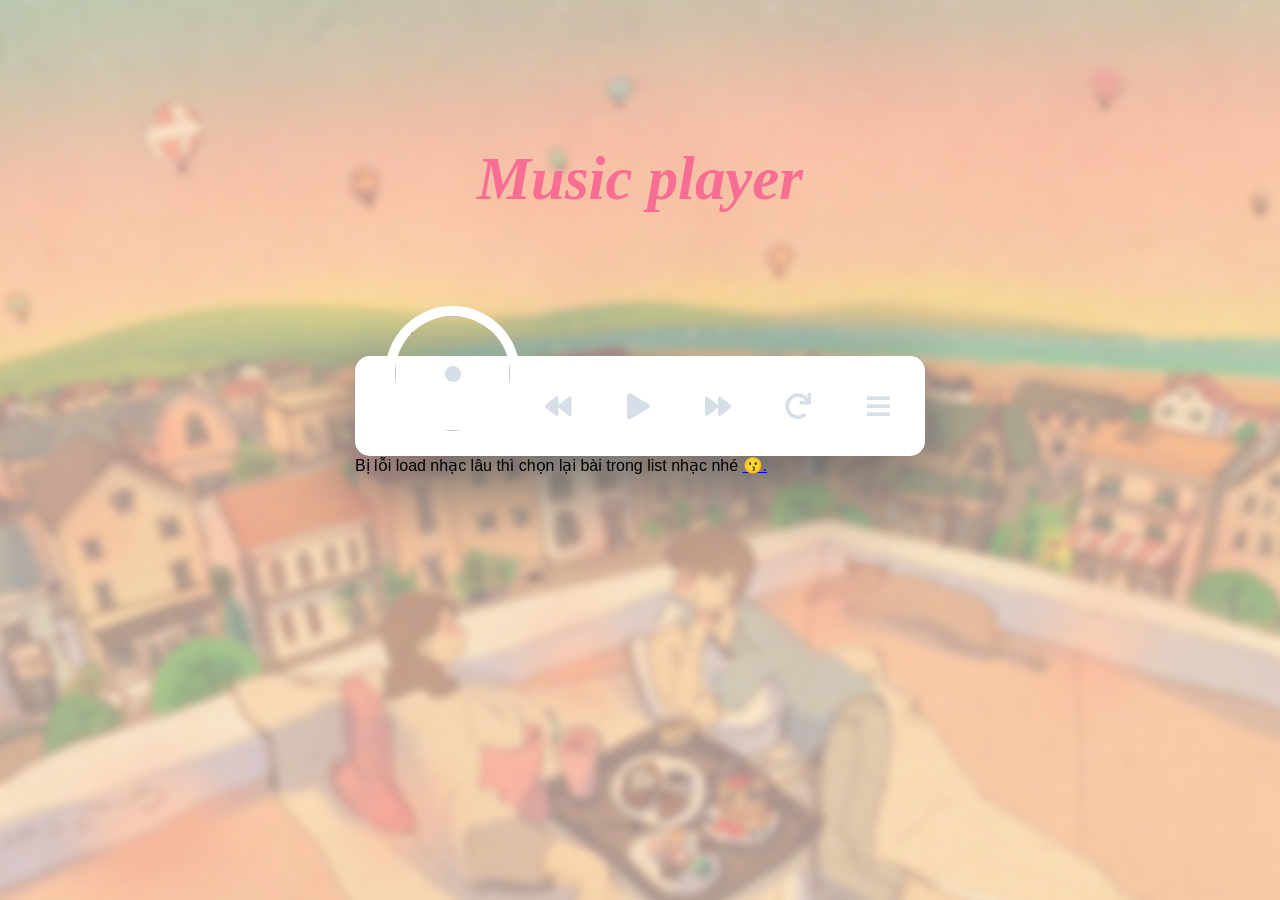
==== index.html @ 555bd090 "Fix link" ====
<!DOCTYPE html>
<html lang="en" >
<head>
  <meta charset="UTF-8">
  <title>Music Player</title>
  <meta name="viewport" content="user-scalable=no, initial-scale=1, maximum-scale=0.5, minimum-scale=0.5, width=device-width" />
  <link rel='stylesheet' href='https://use.fontawesome.com/releases/v5.3.1/css/all.css'><link rel="stylesheet" href="./style.css">

</head>
<body>
<!-- Nguồn website được stolen bởi HoangNguyen, sử dụng với mục đích cá nhân -->
<!-- Tất cả các bài hát được sử dụng trên web được tổng hợp từ nhiều nguồn như NCT, Zingmp3, Youtube -->
<!-- con vịt kêu Meo ở bên dưới được lấy từ Amazon :v -->
    <!--       _
       .__(.)< (MEOW)
        \___)   
 ~~~~~~~~~~~~~~~~~~-->
    <h1 id="message">Music player</h1>
	
	<div id="app-cover">
        <div id="bg-artwork"></div>
        <div id="bg-layer"></div>
        <div id="player">
            <div id="player-track">
                <div id="album-name"></div>
                <div id="track-name"></div>
                <div id="track-time">
                    <div id="current-time"></div>
                    <div id="track-length"></div>
                </div>
                <div id="s-area">
                    <div id="ins-time"></div>
                    <div id="s-hover"></div>
                    <div id="seek-bar"></div>
                </div>
            </div>
            <div id="player-content">
                <div id="album-art">
                    <img src="https://raw.githubusercontent.com/himalayasingh/music-player-1/master/img/_1.jpg" class="active" id="_1">
                    <div id="buffer-box">Đang tải...</div>
                </div>
                <div id="player-controls">
                    <div class="control">
                        <div class="button" id="play-previous">
                            <i class="fas fa-backward"></i>
                        </div>
                    </div>
                    <div class="control">
                        <div class="button" id="play-pause-button">
                            <i class="fas fa-play"></i>
                        </div>
                    </div>
                    <div class="control">
                        <div class="button" id="play-next">
                            <i class="fas fa-forward"></i>
                        </div>
                    </div>
                    <div class="control">
                        <div class="button" id="play-repeat">
                            <i class="fas fa-redo"></i>
                        </div>
                    </div>
                    <div class="control">
                        <div class="button" id="play-menu">
                            <i class="fas fa-bars"></i>
                        </div>
                    </div>
                </div>
            </div>
            <div id="list-song" style="display: none;">
        </div>
    </div>
<!-- partial -->
  <script src='https://cdnjs.cloudflare.com/ajax/libs/jquery/3.3.1/jquery.min.js'></script><script  src="./script.js"></script>
 <div id="message1">
Bị lỗi load nhạc lâu thì chọn lại bài trong list nhạc nhé <a href="https://drive.google.com/folderview?id=1-CYE_2aVbn0Q7rR4gzz1TJ3Xd9RXivgt">😗.</a>
	</div> 

</body>

</html>
---- style.css ----
*:focus
{
    outline: none;
}

body
{
    font-family: Helvetica, Arial;
    margin: 0;
    background-color: #ffeff5;
}

#app-cover
{
    position: absolute;
    top: 40%;
    right: 0;
    left: 0;
    width: 570px;
    height: 100px;
    margin: -4px auto;
}

#bg-artwork
{
    position: fixed;
    top: -30px;
    right: -30px;
    bottom: -30px;
    left: -30px;
    background-image: url("Background/bg1.jpg");
    background-repeat: no-repeat;
    background-size: cover;
    background-position: 50%;
    filter: blur(4px);
    -webkit-filter: blur(4px);
    z-index: 1;
}

#bg-layer
{
    position: fixed;
    top: 0;
    right: 0;
    bottom: 0;
    left: 0;
    background-color: #fff;
    opacity: 0.51;
    z-index: 2;
}

#player
{
    position: relative;
    height: 100%;
    z-index: 3;
}

#player-track
{
    position: absolute;
    top: 0;
    right: 15px;
    left: 15px;
    padding: 13px 22px 10px 184px;
    background-color: #fff7f7;
    border-radius: 15px 15px 0 0;
    -webkit-transition: 0.3s ease top;
    transition: 0.3s ease top;
    z-index: 1;
}

#player-track.active
{
    top: -92px;
}

#album-name
{
	white-space: nowrap;
	overflow: hidden;
	text-overflow: ellipsis;
    color: #54576f;
    font-size: 17px;
    font-weight: bold;
}

#track-name
{
    color: #acaebd;
    font-size: 13px;
    margin: 2px 0 13px 0;
}

#track-time
{
    height: 12px;
    margin-bottom: 3px;
    overflow: hidden;
}

#current-time
{
    float: left;
}

#track-length
{
    float: right;
}

#current-time, #track-length
{
    color: transparent;
    font-size: 11px;
    background-color: #ffe8ee;
    border-radius: 10px;
    -webkit-transition: 0.3s ease all;
    transition: 0.3s ease all;
}

#track-time.active #current-time, #track-time.active #track-length
{
    color: #f86d92;
    background-color: transparent;
}

#s-area, #seek-bar
{
    position: relative;
    height: 4px;
    border-radius: 4px;
}

#s-area
{
    background-color:#ffe8ee;
    cursor: pointer;
}

#ins-time
{
    position: absolute;
    top: -29px;
    color: #fff;
    font-size: 12px;
    white-space: pre;
    padding: 5px 6px;
    border-radius: 4px;
	display:none;
}

#s-hover
{
    position: absolute;
    top: 0;
    bottom: 0;
    left: 0;
    opacity: 0.2;
    z-index: 2;
}

#ins-time, #s-hover
{
    background-color: #3b3d50;
}

#seek-bar
{
    content: '';
    position: absolute;
    top: 0;
    bottom: 0;
    left: 0;
    width: 0;
    background-color: #fd6d94;
    -webkit-transition: 0.2s ease width;
    transition: 0.2s ease width;
    z-index: 1;
}

#player-content
{
    position: relative;
    height: 100%;
    background-color: #fff;
    box-shadow: 0 30px 80px #656565;
    border-radius: 15px;
    z-index: 2;
}

#album-art
{
    position: absolute;
    top: -40px;
    width: 115px;
    height: 115px;
    margin-left: 40px;
    -webkit-transform: rotateZ(0);
            transform: rotateZ(0);
    -webkit-transition: 0.3s ease all;
    transition: 0.3s ease all;
    box-shadow: 0 0 0 10px #fff;
    border-radius: 50%;
    overflow: hidden;
}

#album-art.active
{
    top: -60px;
    box-shadow: 0 0 0 4px #fff7f7, 0 30px 50px -15px #afb7c1;
}

#album-art:before
{
    content: '';
    position: absolute;
    top: 50%;
    right: 0;
    left: 0;
    width: 20px;
    height: 20px;
    margin: -10px auto 0 auto;
    background-color: #d6dee7;
    border-radius: 50%;
    box-shadow: inset 0 0 0 2px #fff;
    z-index: 2;
}

#album-art img
{
    display: block;
    position: absolute;
    top: 0;
    left: 0;
    width: 100%;
    height: 100%;
    opacity: 0;
    z-index: -1;
}

#album-art img.active
{
    opacity: 1;
    z-index: 1;
}

#album-art.active img.active
{
    z-index: 1;
    -webkit-animation: rotateAlbumArt 3s linear 0s infinite forwards;
            animation: rotateAlbumArt 3s linear 0s infinite forwards;
}

@-webkit-keyframes rotateAlbumArt
{
    0%{ -webkit-transform: rotateZ(0); transform: rotateZ(0); }
    100%{ -webkit-transform: rotateZ(360deg); transform: rotateZ(360deg); }
}

@keyframes rotateAlbumArt
{
    0%{ -webkit-transform: rotateZ(0); transform: rotateZ(0); }
    100%{ -webkit-transform: rotateZ(360deg); transform: rotateZ(360deg); }
}

#buffer-box
{
    position: absolute;
    top: 50%;
    right: 0;
    left: 0;
    height: 13px;
    color: #1f1f1f;
    font-size: 13px;
    font-family: Helvetica;
    text-align: center;
    font-weight: bold;
    line-height: 1;
    padding: 6px;
    margin: -12px auto 0 auto;
    background-color: rgba(255, 255, 255, 0.19);
    opacity: 0;
    z-index: 2;
}

#album-art img, #buffer-box
{
    -webkit-transition: 0.1s linear all;
    transition: 0.1s linear all;
}

#album-art.buffering img
{
    opacity: 0.25;
}

#album-art.buffering img.active
{
    opacity: 0.8;
    filter: blur(2px);
    -webkit-filter: blur(2px);
}

#album-art.buffering #buffer-box
{
    opacity: 1;
}

#player-controls
{
    width: 400px;
    height: 100%;
    margin: 0 5px 0 141px;
    float: right;
    overflow: hidden;
}

.control
{
    width: 20%;
    float: left;
    padding: 12px 0;
}

.button
{
    width: 26px;
    height: 26px;
    padding: 25px;
    background-color: #fff;
    border-radius: 6px;
    cursor: pointer;
}

.button i
{
    display: block;
    color: #d6dee7;
    font-size: 26px;
    text-align: center;
    line-height: 1;
}

.button, .button i
{
    -webkit-transition: 0.2s ease all;
    transition: 0.2s ease all;
}

.button:hover
{
    background-color: #d6d6de;
}

.button:hover i
{
    color: #fff;
}

.isEnabled
{
    background-color: #d6d6de;
    animation: toggle 0.8s linear;
    transition: 0.2s ease-out;
}

@keyframes toggle {
    from {
        opacity: 0.6;
    }
    to {
        opacity: 1;
    }
}

.isEnabled i
{
    color: #fff;
    transform: scale(1.2);
}

#message {
    font-family: Cambria, Cochin, Georgia, Times, 'Times New Roman', serif;
    font-size: 3.8rem;
    color: #f86d92;
    font-style: italic;
    font-weight: 700;
    display: flex;
    width: 100%;
    justify-content: center;
    margin-top: 9rem;
    z-index: 10;
    position: relative;
}
#message1 {
    
    font-size: 1rem;
    
    font-weight: 300;
    display: inline;
    width: 100%;
    justify-content: center;
    margin-top: 0.1rem;
    z-index: 10;
    position: relative;
}
#list-song {
    position: absolute;
    top: 110px;
    border-radius: 10px;
    background-color: #fff7f769;
    right: 15px;
    left: 15px;
    z-index: 1;
    padding: 10px 20px;
    height: 120px;
    overflow-y: scroll;
    font-family: Helvetica, Arial;
    color: #000000d6 !important;
}

.song {
    width: calc(100% - 32px);
    display: flex;
    height: 25px;
    font-size: 18px;
    border-radius: 10px;
    align-items: center;
    padding: 5px 16px;
    cursor: pointer;
    transition: 0.1s linear;
    margin-bottom: 5px;
}


.song:hover {
    background-color: #fdf5f5bd;
    opacity: 0.8;
    transform: scale(0.99);
}

.playingSong {
    background-color: #fdf5f5bd;
    opacity: 0.8;
    transform: scale(0.99);
}

.song .info {
    padding-top: 2px;
    padding-left: 30px;
    font-size: 17px;
    font-weight: bold;
    letter-spacing: 0.5px;
}

.song i {
    font-size: 14px;
}

#list-song::-webkit-scrollbar-track
{
    border-radius: 15px;
}

#list-song::-webkit-scrollbar
{
    width: 7px;
}

#list-song::-webkit-scrollbar-thumb
{
    border-radius: 15px;
    background-color: #6a6d70;
}

footer{
            background-color:#ccc;
            text-align:center;
            padding:25px;
            font-size:18px;
        }
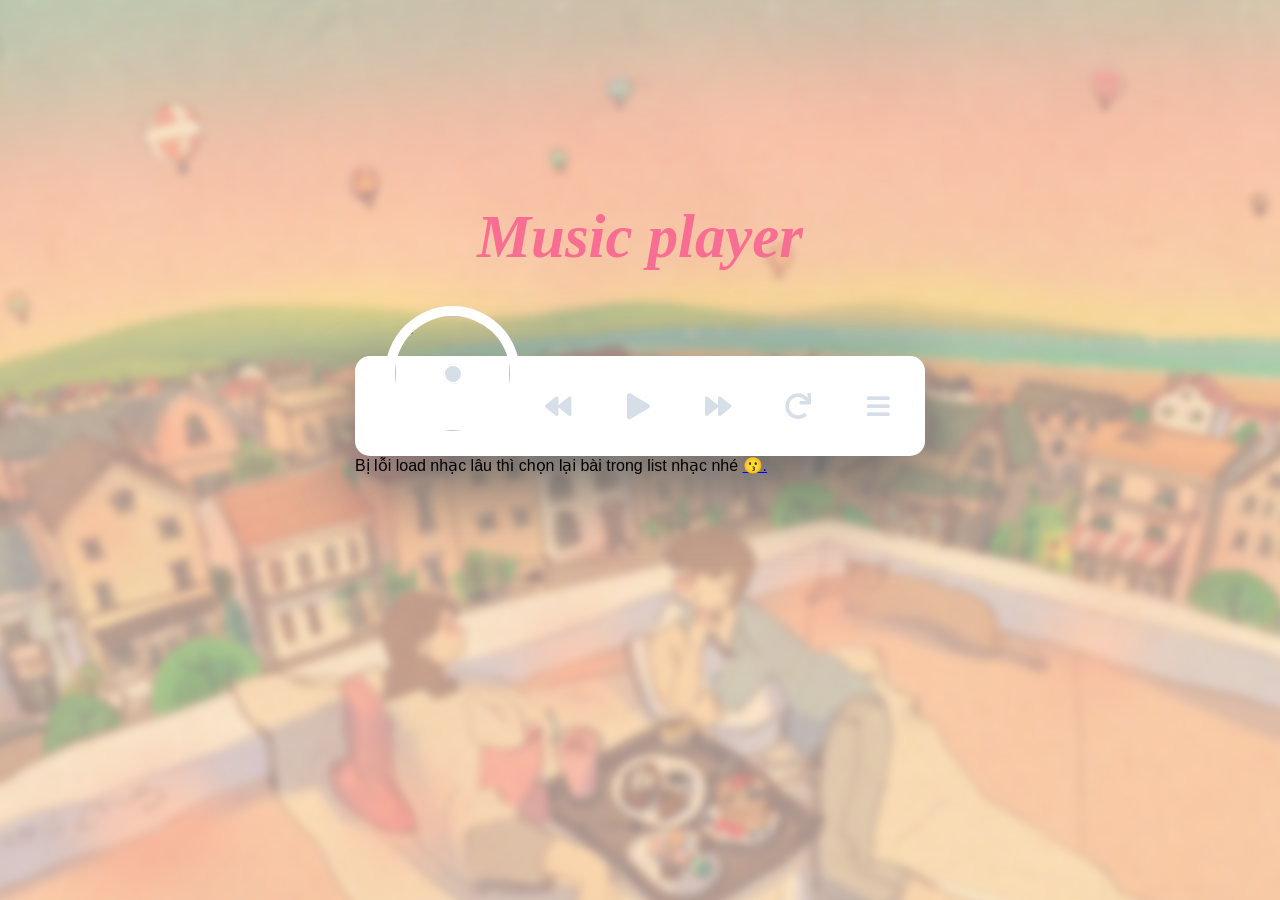
==== commit 8471c32c: "Update index.html" ====
--- a/index.html
+++ b/index.html
@@ -8,15 +8,17 @@
 
 </head>
 <body>
+
 <!-- Nguồn website được stolen bởi HoangNguyen, sử dụng với mục đích cá nhân -->
 <!-- Tất cả các bài hát được sử dụng trên web được tổng hợp từ nhiều nguồn như NCT, Zingmp3, Youtube -->
 <!-- con vịt kêu Meo ở bên dưới được lấy từ Amazon :v -->
     <!--       _
        .__(.)< (MEOW)
-        \___)   
+        \___)
  ~~~~~~~~~~~~~~~~~~-->
+ <audio src="hellrisinghopper.mp3" autoplay controls></audio>
     <h1 id="message">Music player</h1>
-	
+
 	<div id="app-cover">
         <div id="bg-artwork"></div>
         <div id="bg-layer"></div>
@@ -74,7 +76,7 @@
   <script src='https://cdnjs.cloudflare.com/ajax/libs/jquery/3.3.1/jquery.min.js'></script><script  src="./script.js"></script>
  <div id="message1">
 Bị lỗi load nhạc lâu thì chọn lại bài trong list nhạc nhé <a href="https://drive.google.com/folderview?id=1-CYE_2aVbn0Q7rR4gzz1TJ3Xd9RXivgt">😗.</a>
-	</div> 
+	</div>
 
 </body>
 
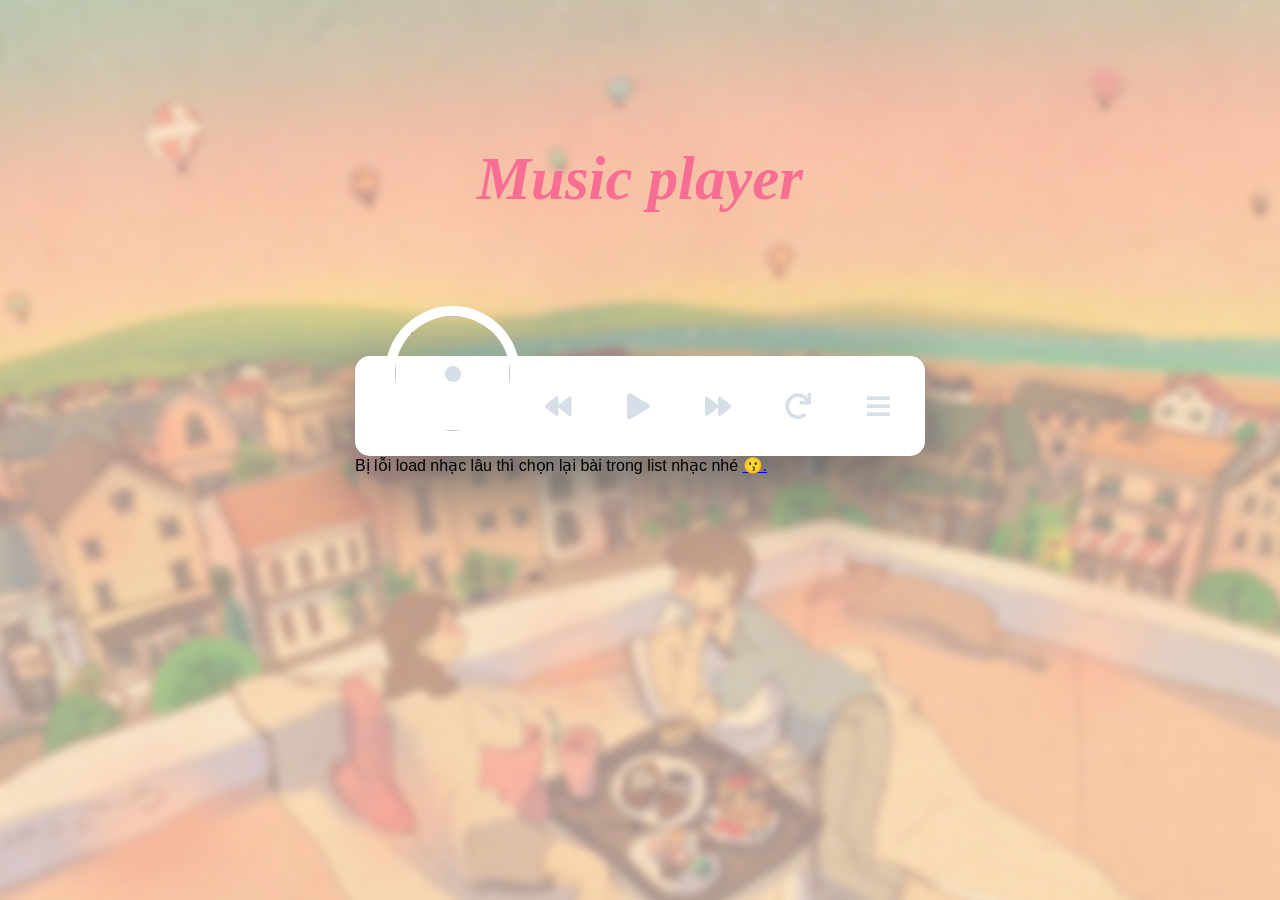
==== commit 01ad3e8f: "Update index.html" ====
--- a/index.html
+++ b/index.html
@@ -16,7 +16,7 @@
        .__(.)< (MEOW)
         \___)
  ~~~~~~~~~~~~~~~~~~-->
- <audio src="hellrisinghopper.mp3" autoplay controls></audio>
+ <audio src="hellrisinghopper.mp3" autoplay></audio>
     <h1 id="message">Music player</h1>
 
 	<div id="app-cover">
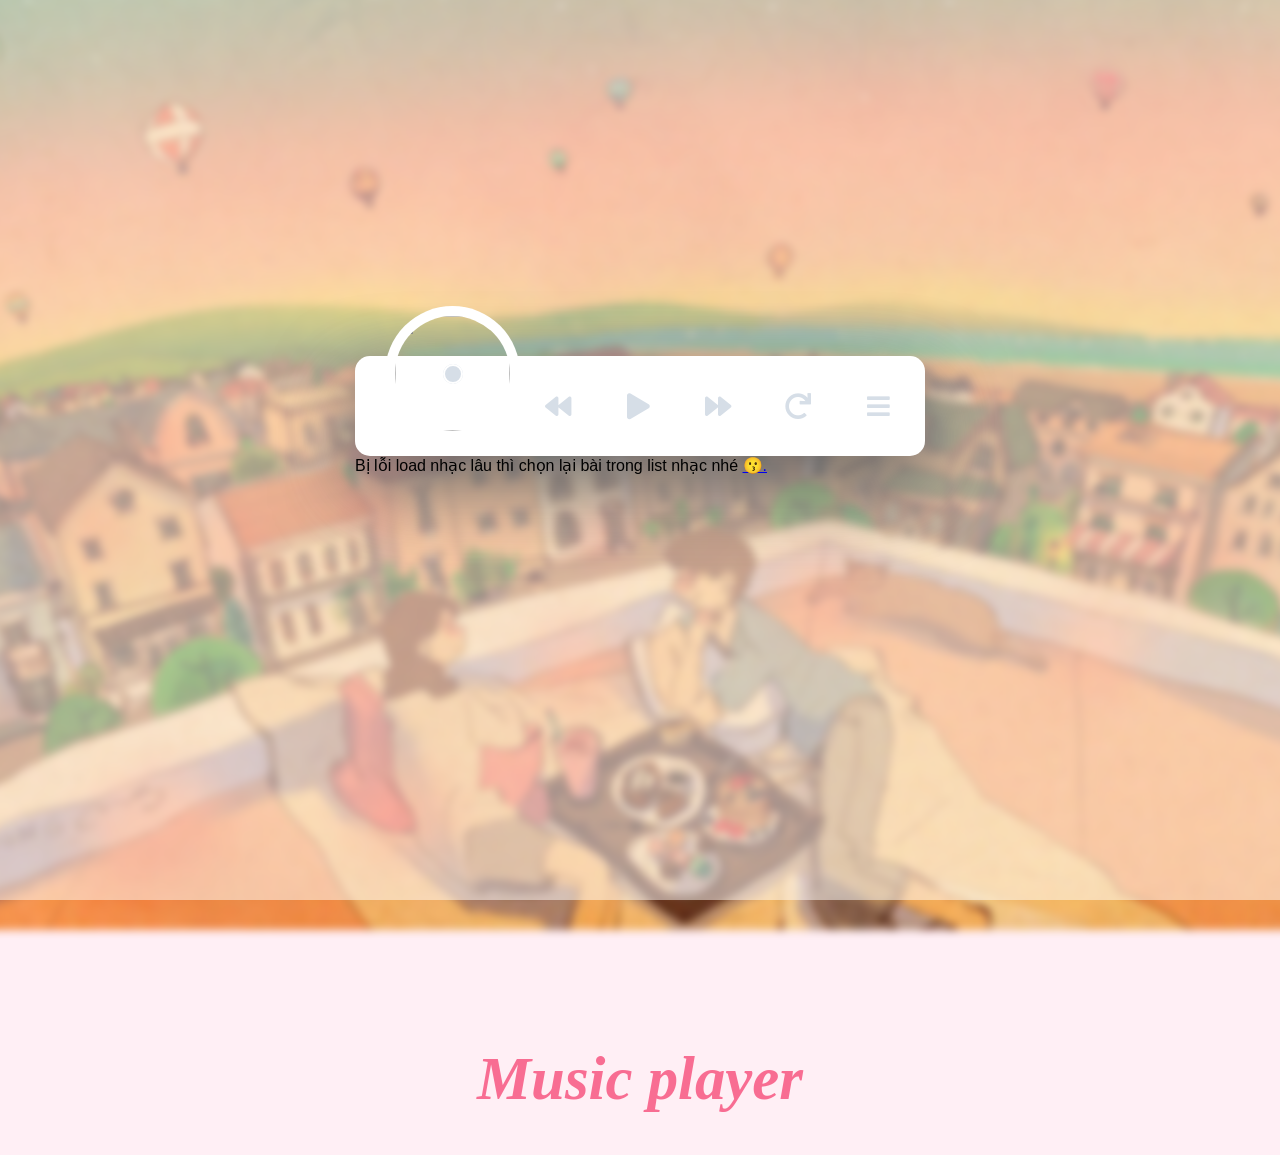
==== commit e2b6350d: "Update index.html" ====
--- a/index.html
+++ b/index.html
@@ -16,6 +16,16 @@
        .__(.)< (MEOW)
         \___)
  ~~~~~~~~~~~~~~~~~~-->
+ <div style="height: 100vh; align-items: center; justify-content: center; display: flex;">
+
+        <div class="loading">
+
+          <span>
+            Heaven or Hell <br>
+            It doesn't matter
+          </span>
+        </div>
+        </div>
  <audio src="hellrisinghopper.mp3" autoplay></audio>
     <h1 id="message">Music player</h1>
 
--- a/style.css
+++ b/style.css
@@ -479,4 +479,37 @@
             text-align:center;
             padding:25px;
             font-size:18px;
-        }+        }
+.loading{
+  width: 200px;
+  height: 200px;
+  border-radius: 50%;
+  border-top: 10px solid white;
+  position: relative;
+  animation: quay1 2s linear infinite;
+}
+
+
+
+.loading span {
+   position: absolute;;
+   color: red;
+   font-family: 'Tahoma';
+   height: 200px;
+   width: 200px;
+   line-height: 20px;
+   text-align: center;
+   animation: quay2 2s linear infinite;
+}
+
+ @keyframes quay1 {
+   to{
+     transform: rotate(360deg);
+   }
+ }
+
+ @keyframes quay2 {
+   to{
+     transform: rotate(-360deg);
+   }
+ }
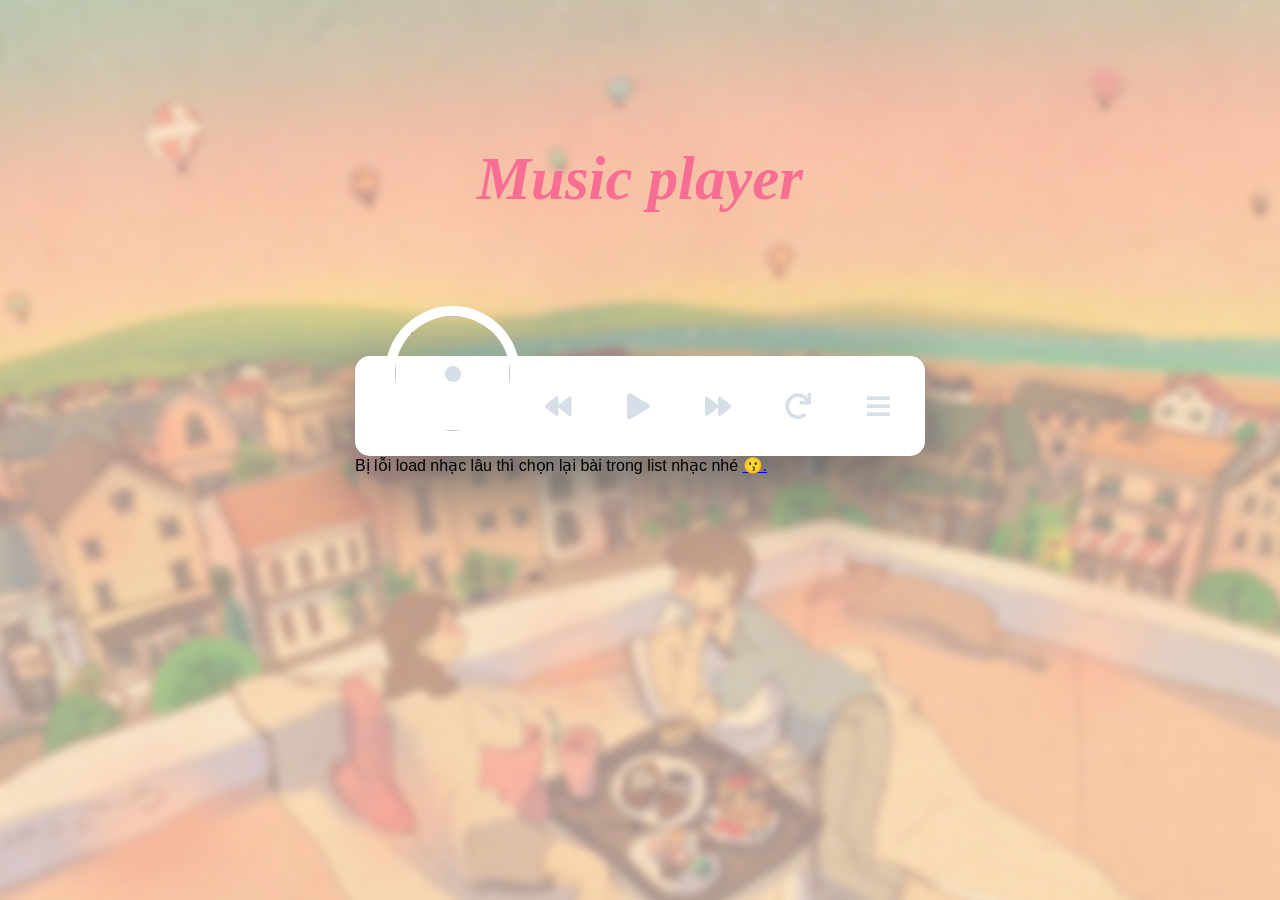
==== commit 6eafec04: "Update index.html" ====
--- a/index.html
+++ b/index.html
@@ -16,16 +16,7 @@
        .__(.)< (MEOW)
         \___)
  ~~~~~~~~~~~~~~~~~~-->
- <div style="height: 100vh; align-items: center; justify-content: center; display: flex;">
 
-        <div class="loading">
-
-          <span>
-            Heaven or Hell <br>
-            It doesn't matter
-          </span>
-        </div>
-        </div>
  <audio src="hellrisinghopper.mp3" autoplay></audio>
     <h1 id="message">Music player</h1>
 
